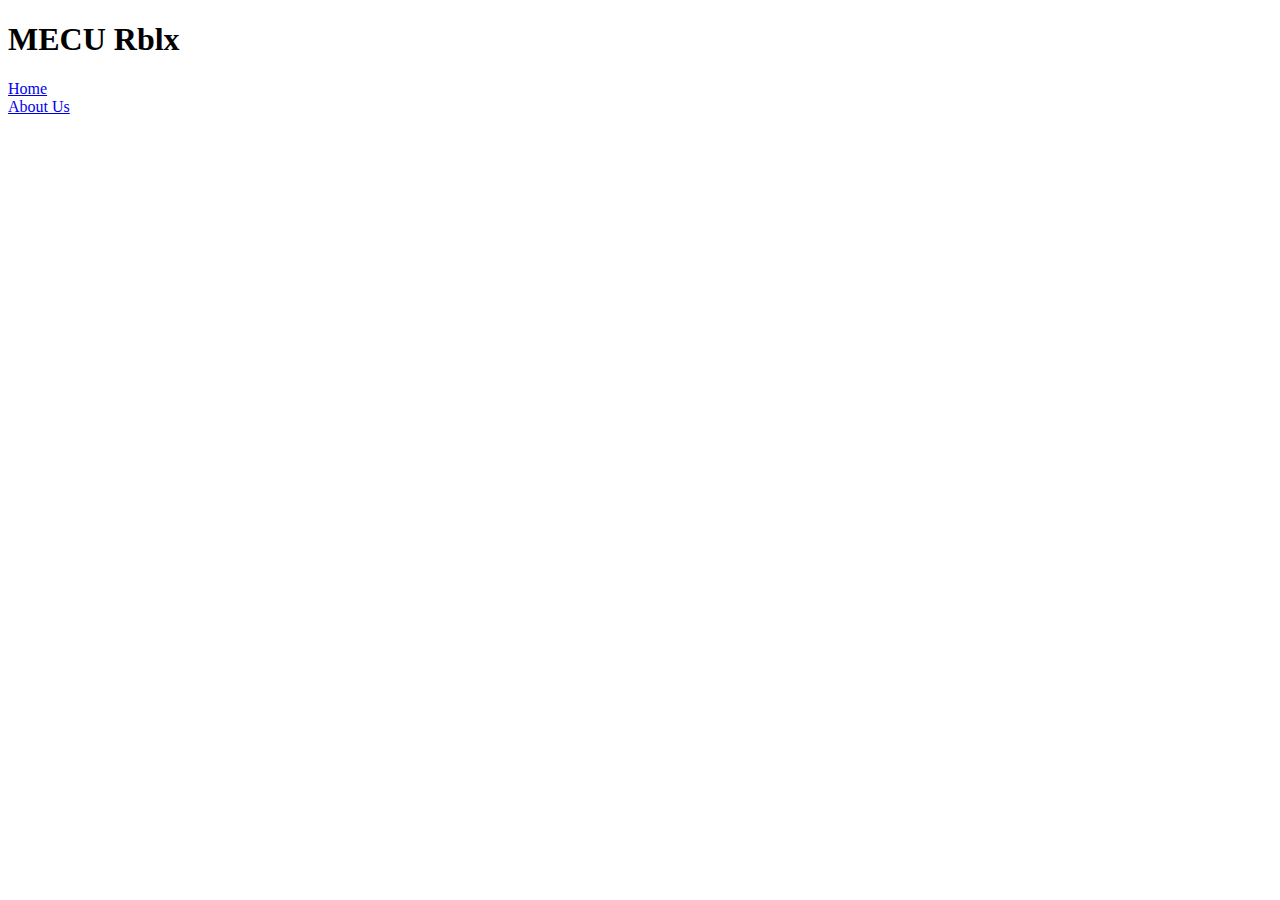
==== index.html @ 1c33ff18 "Add files via upload" ====
<!DOCTYPE html>
<html lang="en">
<head>
    <meta charset="UTF-8">
    <meta name="viewport" content="width=device-width, initial-scale=1.0">
    <meta http-equiv="X-UA-Compatible" content="ie=edge">
    <title>MECU Rblx</title>
<link rel="stylesheet" href="css/style.css">
<link rel="icon" href="/Resouces/Icon.jpg">
<audio autoplay>
        <source src="https://doc-04-7s-docs.googleusercontent.com/docs/securesc/mv1b87lq4k40drrdh6635hub3vjd4eau/nmsn8mmm42n60ke474vmffr6it2b8ghl/1568145600000/08153098967020485749/08153098967020485749/1Z_ZHPKH31aRODuNw9Exgt3_78W3v9Lsa?e=download">
        Your browser does not support the audio tag.
      </audio>

</head>
<body>
    <header class="Main-Header">
        <div class="header">
            <h1>MECU Rblx</h1>
        </div>
    </header>
    <nav class="Nav-Bar">
        
        <div class="NavButton"><a href="index.html">Home</a></div>  <div class="NavButton"><a href="info.html">About Us</a></div>
    </nav>
    


</body>
</html>
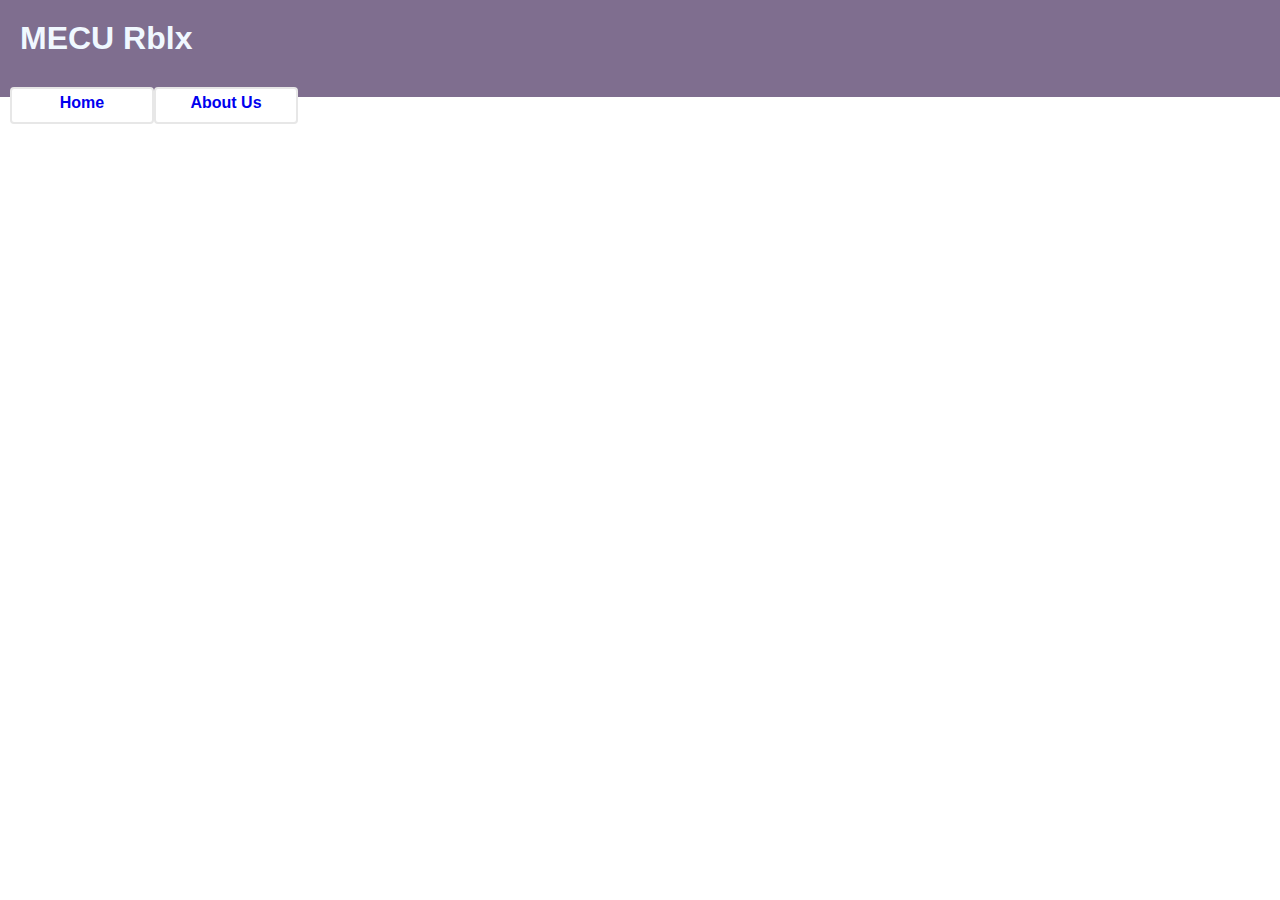
==== commit 98ad96d7: "Update index.html" ====
--- a/index.html
+++ b/index.html
@@ -5,8 +5,8 @@
     <meta name="viewport" content="width=device-width, initial-scale=1.0">
     <meta http-equiv="X-UA-Compatible" content="ie=edge">
     <title>MECU Rblx</title>
-<link rel="stylesheet" href="css/style.css">
-<link rel="icon" href="/Resouces/Icon.jpg">
+<link rel="stylesheet" href="style.css">
+<link rel="icon" href="Icon.jpg">
 <audio autoplay>
         <source src="https://doc-04-7s-docs.googleusercontent.com/docs/securesc/mv1b87lq4k40drrdh6635hub3vjd4eau/nmsn8mmm42n60ke474vmffr6it2b8ghl/1568145600000/08153098967020485749/08153098967020485749/1Z_ZHPKH31aRODuNw9Exgt3_78W3v9Lsa?e=download">
         Your browser does not support the audio tag.
@@ -27,4 +27,4 @@
 
 
 </body>
-</html>+</html>
--- a/style.css
+++ b/style.css
@@ -0,0 +1,121 @@
+*{
+    margin: 0%;
+
+}
+.header {
+    padding: 20px;
+    font: icon;
+    background-color: #7f6e8f;
+    text-align: left;
+    color: aliceblue;
+    vertical-align: 10px;
+}
+
+.NavButton {
+    
+    padding-top: 5px;
+    padding-right: 20px;
+    padding-bottom: 10px;
+    padding-left: 20px;
+    float: left;
+    text-align: center;
+    background-color: white;
+    color: black;
+    border: 2px solid #e7e7e7;
+    font-family: -apple-system, BlinkMacSystemFont, 'Segoe UI', Roboto, Oxygen, Ubuntu, Cantarell, 'Open Sans', 'Helvetica Neue', sans-serif;
+    font-weight: bold;
+    border-radius: 4px;
+    -webkit-transition-duration: 0.4s; /* Safari */
+    transition-duration: 0.4s;
+    width: 100px;
+    
+}
+
+  
+  .NavButton:hover {
+    background-color: #e7e7e7; /* Green */
+    color: white;
+  }
+
+
+.Nav-Bar {
+    background-color: #7f6e8f;
+    padding: 10px;
+}
+
+
+  a {
+    text-decoration: none;
+    }
+
+    /* Bordered form */
+form {
+    border: 3px solid #f1f1f1;
+  }
+  
+  /* Full-width inputs */
+  input[type=text], input[type=password] {
+    width: 100%;
+    padding: 12px 20px;
+    margin: 8px 0;
+    display: inline-block;
+    border: 1px solid #ccc;
+    box-sizing: border-box;
+  }
+  
+  /* Set a style for all buttons */
+  button {
+    background-color: #4CAF50;
+    color: white;
+    padding: 14px 20px;
+    margin: 8px 0;
+    border: none;
+    cursor: pointer;
+    width: 100%;
+  }
+  
+  /* Add a hover effect for buttons */
+  button:hover {
+    opacity: 0.8;
+  }
+  
+  /* Extra style for the cancel button (red) */
+  .cancelbtn {
+    width: auto;
+    padding: 10px 18px;
+    background-color: #f44336;
+  }
+  
+  /* Center the avatar image inside this container */
+  .imgcontainer {
+    text-align: center;
+    margin: 24px 0 12px 0;
+  }
+  
+  /* Avatar image */
+  img.avatar {
+    width: 40%;
+    border-radius: 50%;
+  }
+  
+  /* Add padding to containers */
+  .container {
+    padding: 16px;
+  }
+  
+  /* The "Forgot password" text */
+  span.psw {
+    float: right;
+    padding-top: 16px;
+  }
+  
+  /* Change styles for span and cancel button on extra small screens */
+  @media screen and (max-width: 300px) {
+    span.psw {
+      display: block;
+      float: none;
+    }
+    .cancelbtn {
+      width: 100%;
+    }
+  }
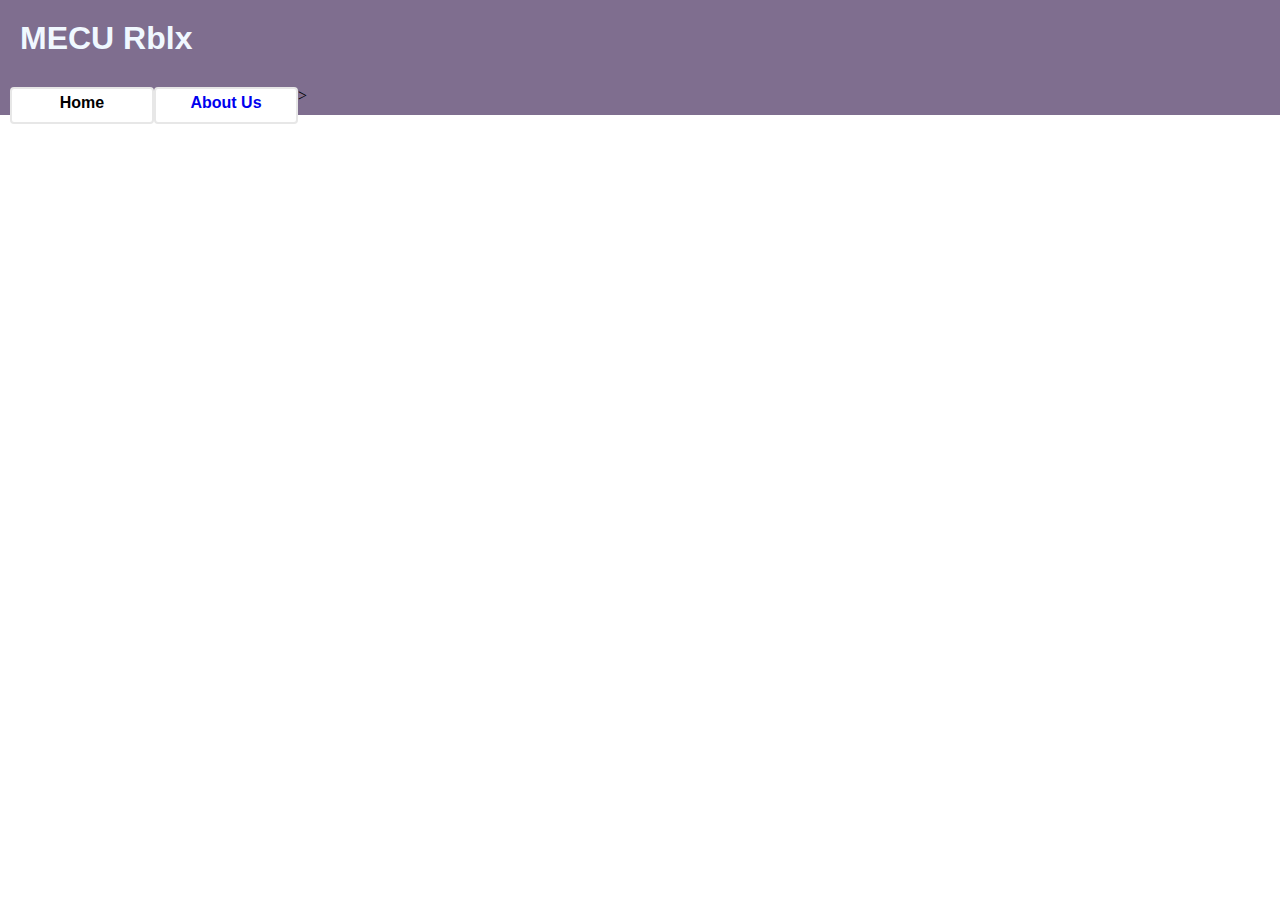
==== commit 15c610ff: "Update index.html" ====
--- a/index.html
+++ b/index.html
@@ -21,7 +21,7 @@
     </header>
     <nav class="Nav-Bar">
         
-        <div class="NavButton"><a href="index.html">Home</a></div>  <div class="NavButton"><a href="info.html">About Us</a></div>
+        <div class="NavButton" <a href="index.html">Home</a></div>>  <div class="NavButton"><a href="info.html">About Us</a></div>
     </nav>
     
 
